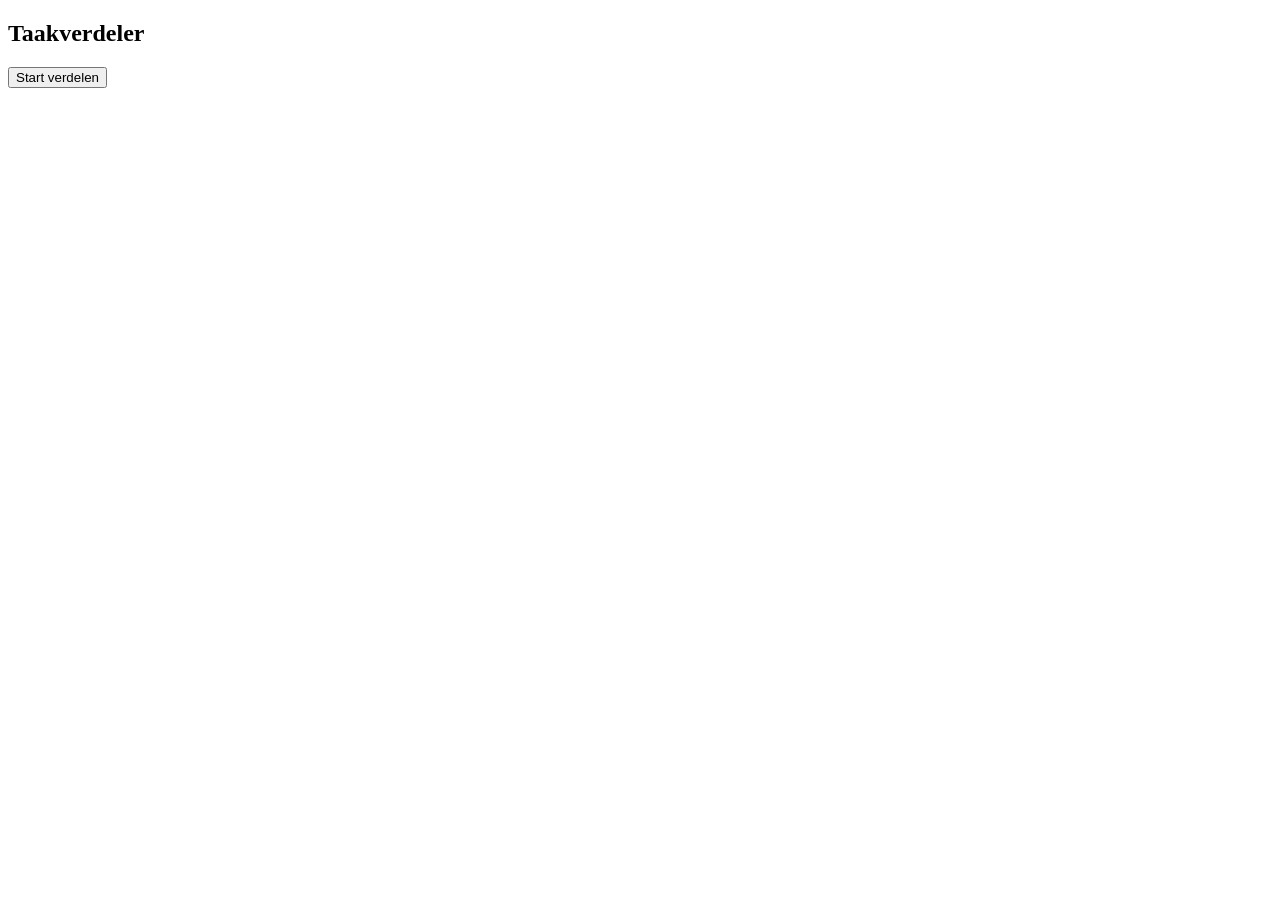
==== index.html @ 74fe994d "added index.html" ====
<!doctype html>
<html lang="en">
    <head>
        <meta charset="UTF-8" />
        <meta name="viewport" content="width=device-width, initial-scale=1.0" />
        <title>Taak verdeler</title>
    </head>
    <body>
        <h2>Taakverdeler</h2>
        <button onclick="verdeelTaken()">Start verdelen</button>
        <ul id="resultaat"></ul>
        <script src="script.js"></script>
    </body>
</html>
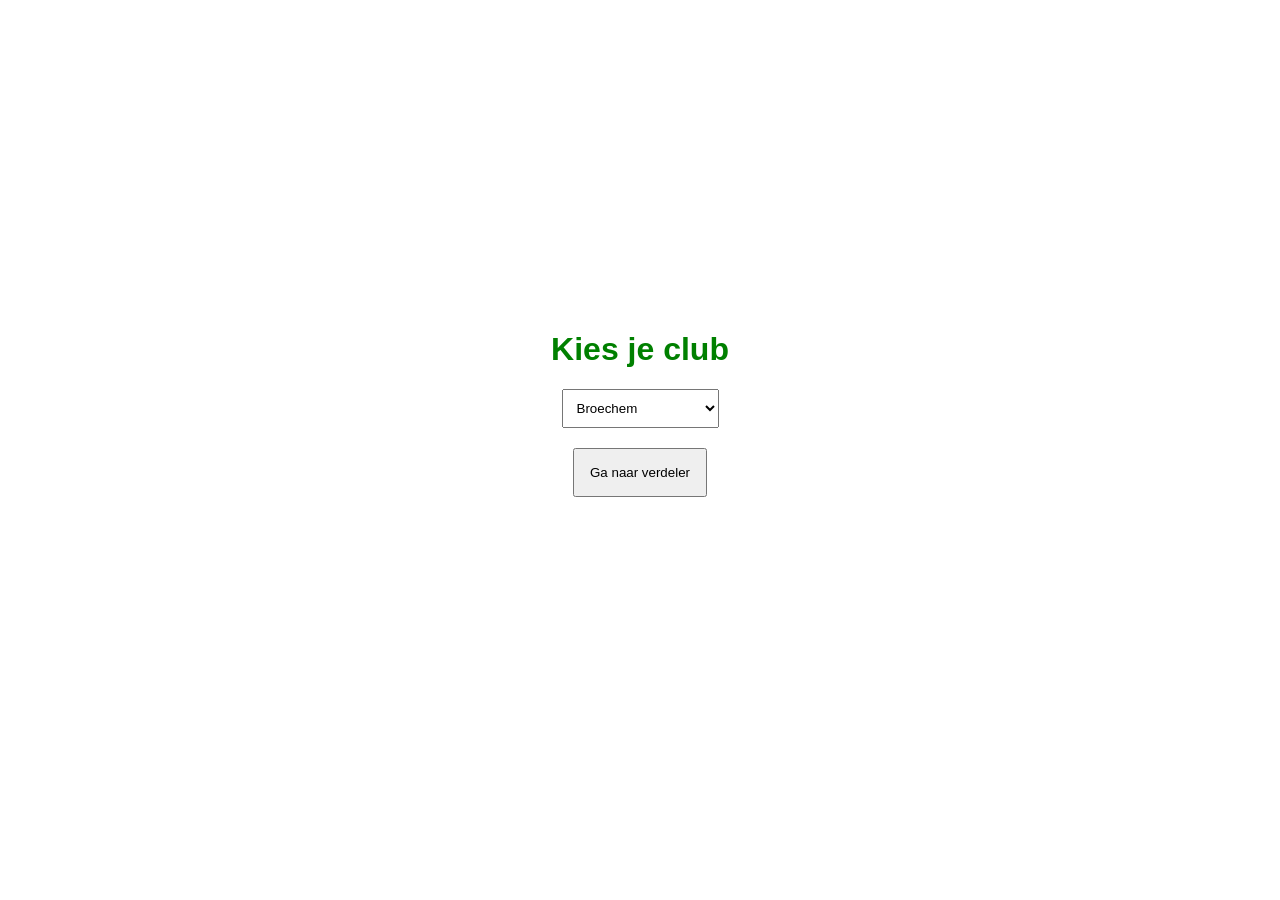
==== commit 6e38b05b: "added different clubs for better dividing" ====
--- a/index.html
+++ b/index.html
@@ -3,12 +3,23 @@
     <head>
         <meta charset="UTF-8" />
         <meta name="viewport" content="width=device-width, initial-scale=1.0" />
-        <title>Taak verdeler</title>
+        <title>inlog</title>
+        <link rel="stylesheet" href="styleindex.css" />
     </head>
     <body>
-        <h2>Taakverdeler</h2>
-        <button onclick="verdeelTaken()">Start verdelen</button>
-        <ul id="resultaat"></ul>
-        <script src="script.js"></script>
+        <div id="indexbox">
+            <h1>Kies je club</h1>
+            <select name="clubs" id="clubs">
+                <option value="Broechem">Broechem</option>
+                <option value="Heist-Op-Den-Berg">Heist-Op-Den-Berg</option>
+                <option value="Itegem">Itegem</option>
+                <option value="Oelegem">Oelegem</option>
+                <option value="Pulderbos">Pulderbos</option>
+                <option value="Zoersel">Zoersel</option>
+            </select>
+            <button onclick="gaNaarVerdeler()">Ga naar verdeler</button>
+        </div>
+
+        <script src="index.js"></script>
     </body>
 </html>
--- a/styleindex.css
+++ b/styleindex.css
@@ -0,0 +1,18 @@
+#indexbox {
+    display: flex;
+    flex-direction: column;
+    align-items: center;
+    justify-content: center;
+    height: 90vh;
+}
+h1 {
+    font-family: sans-serif;
+    color: green;
+}
+select {
+    padding: 10px;
+}
+button {
+    margin: 20px;
+    padding: 15px;
+}
